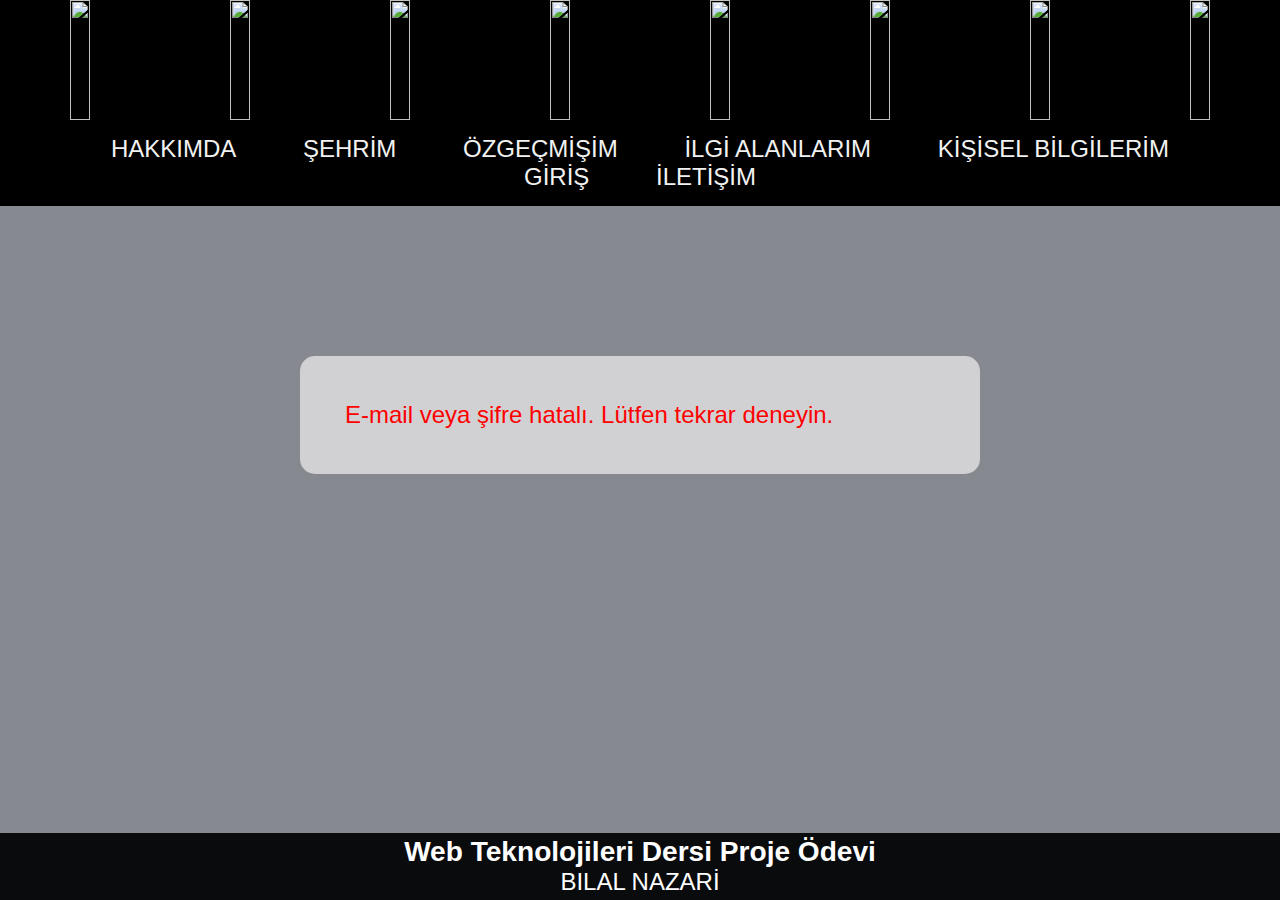
==== GirişBaşarısız.html @ f86d73aa "Add files via upload" ====
<!DOCTYPE html>
<html lang="en">
<head>
    <meta charset="UTF-8">
    <meta http-equiv="X-UA-Compatible" content="IE=edge">
    <meta name="viewport" content="width=device-width, initial-scale=1.0">
    <link rel="stylesheet" href="main.css">
    <title>Hoşgeldiniz</title>
</head>
<body>
    <header>
        <div>
            <div> <img src="resimler/galatakulesi.jpg" alt=""></div>
            <div><img src="resimler/dolmabahce.jpg" alt=""></div>
            <div> <img src="resimler/bogazkoprusu.jpg" alt=""></div>
            <div> <img src="resimler/kapalicarsi.jpg" alt=""></div>
            <div><img src="resimler/kızkulesi.jpg" alt=""></div>
            <div><img src="resimler/ayasofya.jpg" alt=""></div>
            <div> <img src="resimler/sultanahmet.jpg" alt=""></div>
            <div><img src="resimler/topkapısarayı.jpg" alt=""></div>
        </div>
        <div class="clear"></div>
        <div style="padding: 1rem;">
            <a class="baslik" href="index.html">HAKKIMDA</a>
            <a class="baslik" href="Şehrimiz.html">ŞEHRİM</a>
            <a class="baslik" href="Özgeçmişim.html">ÖZGEÇMİŞİM</a>
            <a class="baslik" href="İlgiAlanlarım.html">İLGİ ALANLARIM</a>
            <a class="baslik" href="KişiselBilgilerim.html">KİŞİSEL BİLGİLERİM</a>
            <a class="baslik" href="login.html">GİRİŞ</a>
            <a class="baslik" href="iletişi.html">İLETİŞİM</a>
        </div>
        <script>
            setTimeout(function() {
                window.location.href = "login.html";
            }, 5000); // 5 saniye sonra yönlendirme
        </script>
        <style>
            .error-message {
                color: red;
            }
        </style>
    </header>

    <div class="content">
        <body>
            <p class="error-message">E-mail veya şifre hatalı. Lütfen tekrar deneyin.</p>
        </body>
    </div>
    <footer>
        <div>
            <h3>Web Teknolojileri Dersi Proje Ödevi</h3>
        </div>
        <div>
            BILAL NAZARİ
        </div>
    </footer>
</body>
</html>
---- main.css ----
*
{
    margin: 0;
    padding: 0;
    box-sizing: border-box;
}
html
{
    font-size: 15px;
}
body
{
    font-family: 'KoHo', sans-serif;
    font-size: 1.6rem;
    background-color: #5c5e68bb !important;
    background-image: url(Resimler/İstanbul.jpg);
    background-repeat: no-repeat;
    background-size: cover;
    background-attachment: fixed;
}

header img
{ 
    float: left;
    width: 12.5%;
    height: 8rem; 
}
img.baslik
{
    width: 100%;
    height: auto;
    float: left;
}
.clear
{ 
    clear: both;
}
header
{
    width: 100%;
    font-size: 1.6rem;
    text-align: center;
    background-color: #000000;
}
 a.baslik
 {
    padding: 2rem;
    text-decoration: none;
    color: rgb(242, 242, 242);
    transition: all .4s;
 }
 a.baslik:hover
 {
    color: #18bc9c;
 }
h2
{
    text-align: center;
}
.film
{
    font-size: larger;
    margin: 10rem 30rem 10rem;
    background-color: rgb(44, 62, 80, 0.75);
    padding: 4rem;
    border-radius: 1rem;
    color: bisque;
}
.resim
{
    margin: 0 auto;
    display: block;
    width: 50%;
    height: auto;
}
.image
{
    padding: 1rem;
    max-width: 100%;
    height: auto;
}


.content {
    background-color: rgb(234, 234, 234, 0.75);
    margin: 10rem 20rem 10rem;
    padding: 3rem;
    border-radius: 1rem;
}

.resim {
    width: 80%; 
    height: auto;
    margin-top: 10px; 
}

footer {
    padding: 0.25rem;
    background-color: #090b0d;
    text-align: center;
    color: #ffffff;
    position: fixed;
    bottom: 0;
    right: 0;
    left: 0;
}
/* login formu stili */
#login-section {
    background-color: rgba(234, 234, 234, 0.75); /* Beyaz arka plan, yarı saydam */
    margin: 10rem 20rem 10rem;
    padding: 3rem;
    border-radius: 1rem;
}

#login-form div {
    margin-bottom: 1.5rem; /* Giriş alanları arasında boşluk */
}

#login-form label {
    display: block;
    margin-bottom: 0.5rem;
    font-weight: bold;
    color: #333; /* Yazı rengi */
}

#login-form input {
    width: 100%;
    padding: 0.8rem;
    border: 1px solid #ccc;
    border-radius: 0.4rem;
    font-size: 1rem;
}

#login-form button {
    display: block;
    width: 50%;
    padding: 1rem;
    background-color: #18bc9c;
    color: white;
    border: none;
    border-radius: 0.4rem;
    font-size: 1rem;
    cursor: pointer;
    transition: background-color 0.3s ease;
}


#login-form button:hover {
    background-color: #138f75;
}

#login-message {
    margin-top: 1rem;
    font-size: 1.2rem;
    text-align: center;
    font-weight: bold;
}
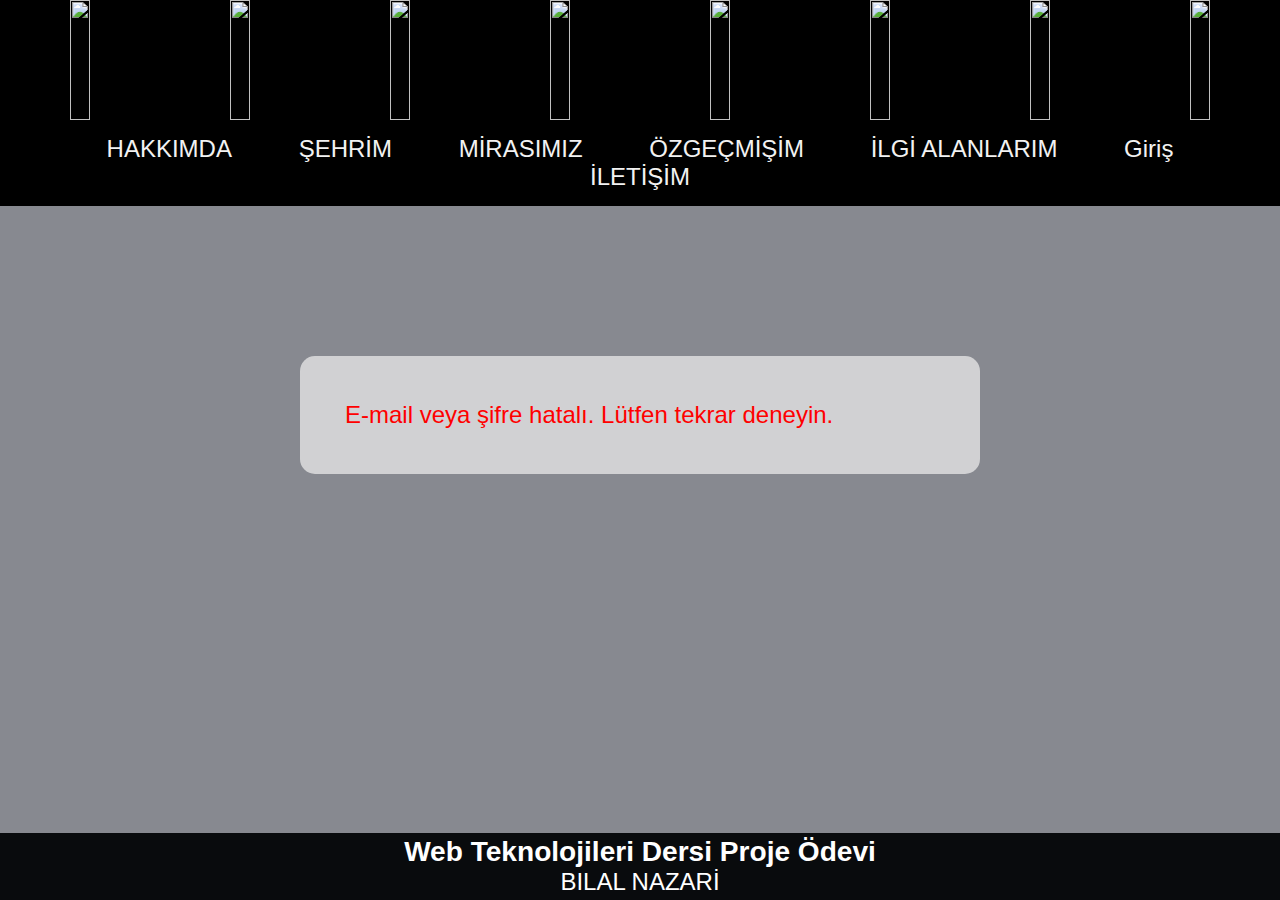
==== commit c2d8f533: "Add files via upload" ====
--- a/GirişBaşarısız.html
+++ b/GirişBaşarısız.html
@@ -23,10 +23,10 @@
         <div style="padding: 1rem;">
             <a class="baslik" href="index.html">HAKKIMDA</a>
             <a class="baslik" href="Şehrimiz.html">ŞEHRİM</a>
+            <a class="baslik" href="Mirasımız.html">MİRASIMIZ</a>
             <a class="baslik" href="Özgeçmişim.html">ÖZGEÇMİŞİM</a>
             <a class="baslik" href="İlgiAlanlarım.html">İLGİ ALANLARIM</a>
-            <a class="baslik" href="KişiselBilgilerim.html">KİŞİSEL BİLGİLERİM</a>
-            <a class="baslik" href="login.html">GİRİŞ</a>
+            <a class="baslik" href="login.html">Giriş</a>
             <a class="baslik" href="iletişi.html">İLETİŞİM</a>
         </div>
         <script>
